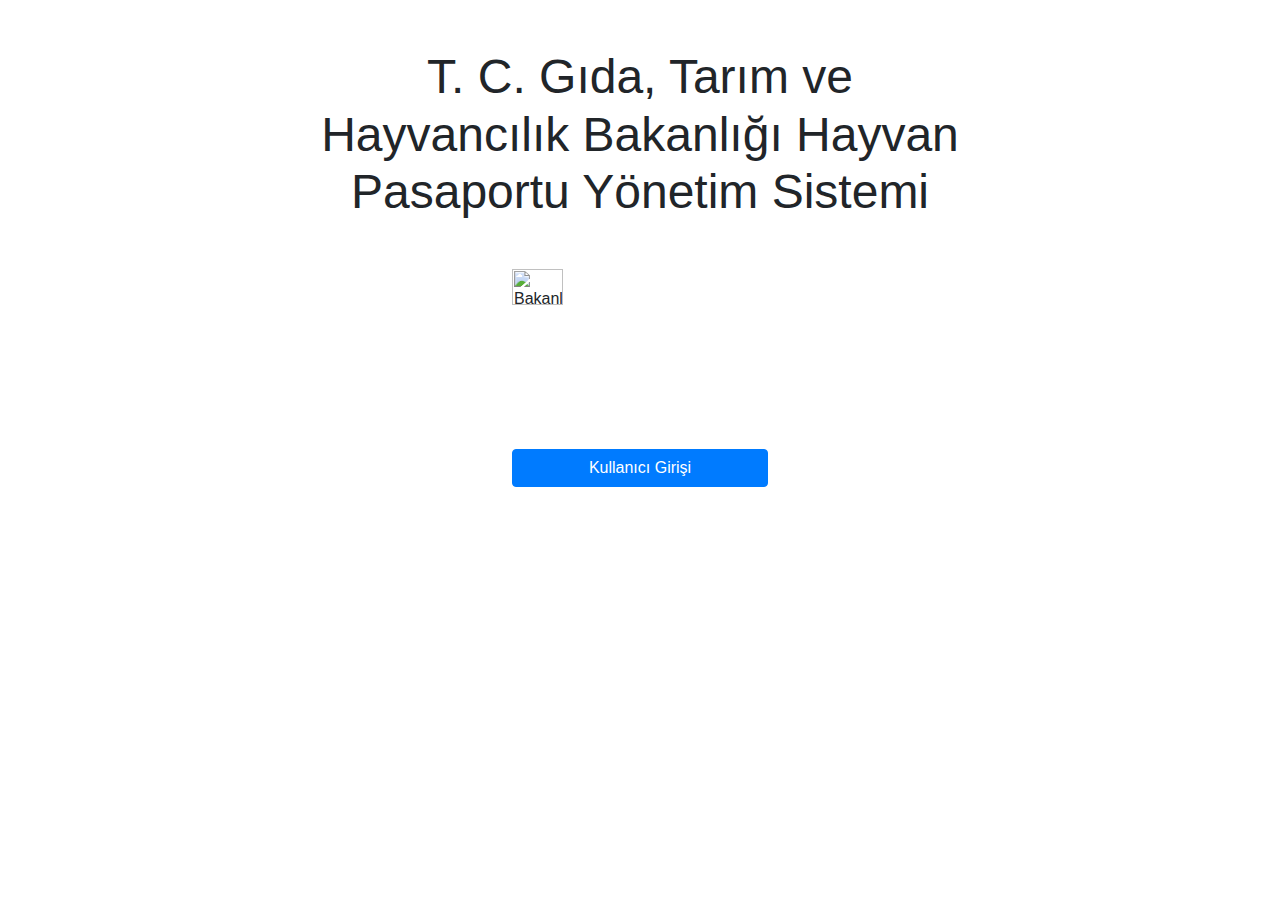
==== index.html @ 8273f665 "Web kısmı" ====
<html lang="tr"> 
    <head>
        <title>HPYS - Hayvan Pasaportu Yönetim Sistemi</title>
        <link rel="stylesheet" href="https://maxcdn.bootstrapcdn.com/bootstrap/4.0.0/css/bootstrap.min.css" integrity="sha384-Gn5384xqQ1aoWXA+058RXPxPg6fy4IWvTNh0E263XmFcJlSAwiGgFAW/dAiS6JXm" crossorigin="anonymous">
        <link rel="stylesheet" href="css/index.css">
    </head>
    <body>
        <div class="header">
                <h1>T. C. Gıda, Tarım ve Hayvancılık Bakanlığı Hayvan Pasaportu Yönetim Sistemi</h1>
        </div>
        
        <img class="logo" src="img/Gıda,_Tarım_ve_Hayvancılık_Bakanlığı.png" alt="Bakanlık logosu">
        <a href="login.html" class="login btn btn-primary">Kullanıcı Girişi</a>

        <script src="https://code.jquery.com/jquery-3.2.1.slim.min.js" integrity="sha384-KJ3o2DKtIkvYIK3UENzmM7KCkRr/rE9/Qpg6aAZGJwFDMVNA/GpGFF93hXpG5KkN" crossorigin="anonymous"></script>
        <script src="https://cdnjs.cloudflare.com/ajax/libs/popper.js/1.12.9/umd/popper.min.js" integrity="sha384-ApNbgh9B+Y1QKtv3Rn7W3mgPxhU9K/ScQsAP7hUibX39j7fakFPskvXusvfa0b4Q" crossorigin="anonymous"></script>
        <script src="https://maxcdn.bootstrapcdn.com/bootstrap/4.0.0/js/bootstrap.min.js" integrity="sha384-JZR6Spejh4U02d8jOt6vLEHfe/JQGiRRSQQxSfFWpi1MquVdAyjUar5+76PVCmYl" crossorigin="anonymous"></script>

    </body>
</html>
---- css/index.css ----
body {
    font-size: 62.5%;
}

.header {
    width: 50%;
    margin: 0 auto;
}

h1 {
    font-size: 3rem;
    text-align: center;
    margin: 3rem auto;
}

.logo{
    width: 20%;
    display: block;
    margin: 0 auto;
}

.login{
    display: block;
    margin: 0 auto;
    width: 20%;
}

.giris {
    margin: 25vh auto;
}
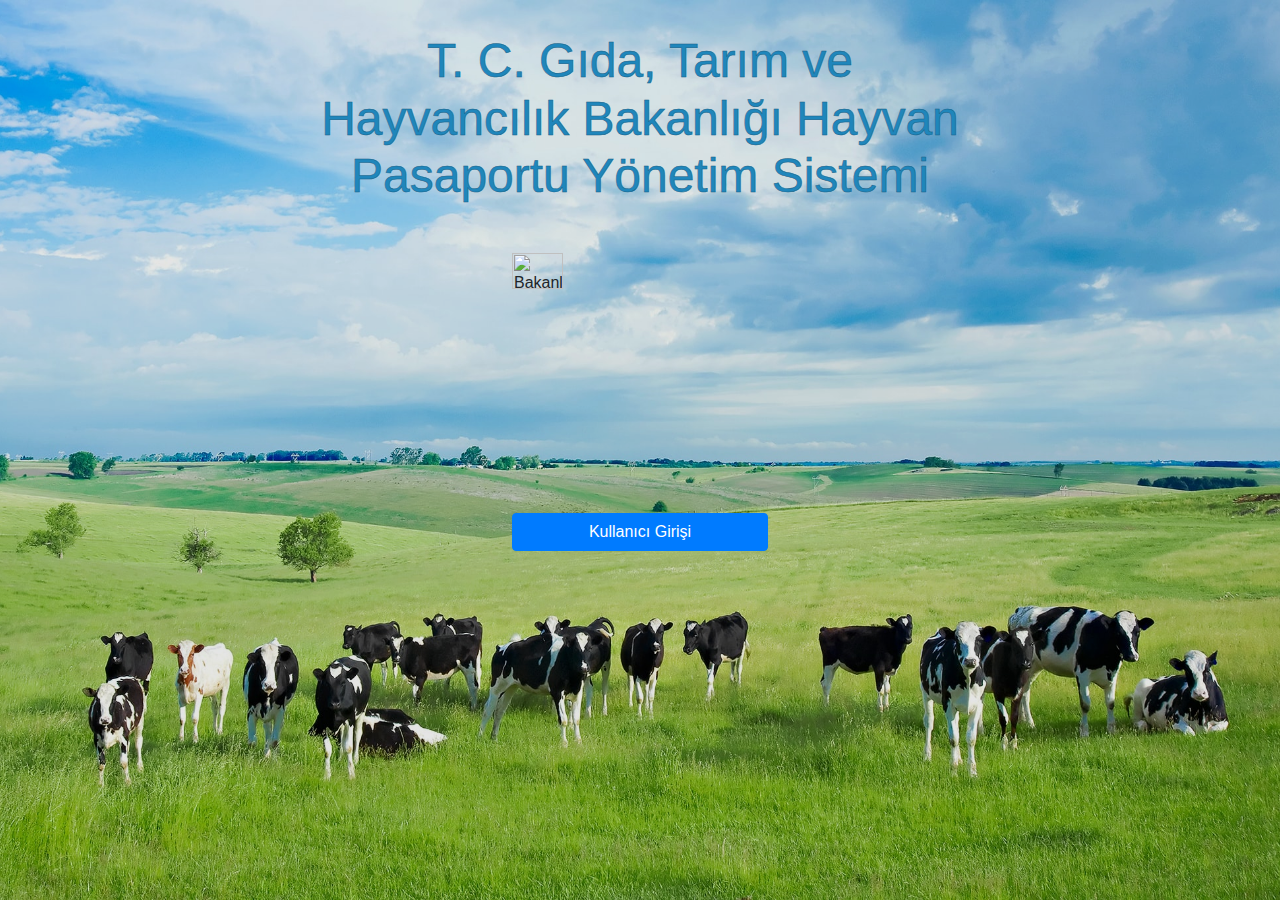
==== commit 390e9438: "updated" ====
--- a/index.html
+++ b/index.html
@@ -3,18 +3,56 @@
         <title>HPYS - Hayvan Pasaportu Yönetim Sistemi</title>
         <link rel="stylesheet" href="https://maxcdn.bootstrapcdn.com/bootstrap/4.0.0/css/bootstrap.min.css" integrity="sha384-Gn5384xqQ1aoWXA+058RXPxPg6fy4IWvTNh0E263XmFcJlSAwiGgFAW/dAiS6JXm" crossorigin="anonymous">
         <link rel="stylesheet" href="css/index.css">
+        <script src="https://www.gstatic.com/firebasejs/4.12.0/firebase.js"></script>
     </head>
-    <body>
+    <body style="background-color: rgba(0, 0, 0, 0.1) !important;">
         <div class="header">
-                <h1>T. C. Gıda, Tarım ve Hayvancılık Bakanlığı Hayvan Pasaportu Yönetim Sistemi</h1>
+                <h1 style="color: rgb(31,134,187); -webkit-text-stroke: .5px rgb(23, 97, 134)">T. C. Gıda, Tarım ve Hayvancılık Bakanlığı Hayvan Pasaportu Yönetim Sistemi</h1>
         </div>
         
+
+
         <img class="logo" src="img/Gıda,_Tarım_ve_Hayvancılık_Bakanlığı.png" alt="Bakanlık logosu">
-        <a href="login.html" class="login btn btn-primary">Kullanıcı Girişi</a>
+        <div class="text-center">
+                <a href="#myModal" class="trigger-btn login btn btn-primary" data-toggle="modal">Kullanıcı Girişi</a>
+        </div>
 
+        <div id="myModal" class="modal fade">
+                <div class="modal-dialog modal-login">
+                    <div class="modal-content">
+                        <div class="modal-header">
+                            <div class="avatar">
+                                <img src="img/avatar.png" alt="Avatar">
+                            </div>				
+                            <h4 class="modal-title">Kullanıcı Girişi</h4>	
+                            <button type="button" class="close" data-dismiss="modal" aria-hidden="true">&times;</button>
+                        </div>
+                        <div class="modal-body">
+                            <fieldset>
+                                    <div class="form-group">
+                                      <input class="form-control" placeholder="E-mail" name="email" type="text" id="email">
+                                  </div>
+                                  <div class="form-group">
+                                      <input class="form-control" placeholder="Şifre" name="password" type="password" value="" id="password">
+                                  </div>
+                                  <div class="checkbox">
+                                      <label>
+                                          <input name="remember" type="checkbox" value="Remember Me"> Beni Hatırla
+                                      </label>
+                                  </div>
+                                  <input class="btn btn-lg btn-success btn-block" type="submit" value="Giriş" id="login">
+                              </fieldset>
+                        </div>
+                        <div class="modal-footer">
+
+                        </div>
+                    </div>
+                </div>
+            </div> 
+            <div class="bg"></div>
         <script src="https://code.jquery.com/jquery-3.2.1.slim.min.js" integrity="sha384-KJ3o2DKtIkvYIK3UENzmM7KCkRr/rE9/Qpg6aAZGJwFDMVNA/GpGFF93hXpG5KkN" crossorigin="anonymous"></script>
         <script src="https://cdnjs.cloudflare.com/ajax/libs/popper.js/1.12.9/umd/popper.min.js" integrity="sha384-ApNbgh9B+Y1QKtv3Rn7W3mgPxhU9K/ScQsAP7hUibX39j7fakFPskvXusvfa0b4Q" crossorigin="anonymous"></script>
         <script src="https://maxcdn.bootstrapcdn.com/bootstrap/4.0.0/js/bootstrap.min.js" integrity="sha384-JZR6Spejh4U02d8jOt6vLEHfe/JQGiRRSQQxSfFWpi1MquVdAyjUar5+76PVCmYl" crossorigin="anonymous"></script>
-
+        <script src="js/login.js"></script>
     </body>
 </html>--- a/css/index.css
+++ b/css/index.css
@@ -1,3 +1,16 @@
+html {
+       /* The image used */
+       background-image: url("../img/index-back.jpg");
+
+       /* Full height */
+       height: 100%; 
+   
+       /* Center and scale the image nicely */
+       background-position: center;
+       background-repeat: no-repeat;
+       background-size: cover;
+       
+}
 body {
     font-size: 62.5%;
 }
@@ -10,7 +23,8 @@
 h1 {
     font-size: 3rem;
     text-align: center;
-    margin: 3rem auto;
+    margin: 0 auto 3rem auto;
+    padding-top: 2rem;
 }
 
 .logo{
@@ -27,4 +41,89 @@
 
 .giris {
     margin: 25vh auto;
-}+}
+
+
+body {
+    font-family: 'Varela Round', sans-serif;
+}
+.modal-login {		
+    color: #636363;
+    width: 350px;
+}
+.modal-login .modal-content {
+    padding: 20px;
+    border-radius: 5px;
+    border: none;
+}
+.modal-login .modal-header {
+    border-bottom: none;   
+    position: relative;
+    justify-content: center;
+}
+.modal-login h4 {
+    text-align: center;
+    font-size: 26px;
+    margin: 30px 0 -15px;
+}
+.modal-login .form-control:focus {
+    border-color: #70c5c0;
+}
+.modal-login .form-control, .modal-login .btn {
+    min-height: 40px;
+    border-radius: 3px; 
+}
+.modal-login .close {
+    position: absolute;
+    top: -5px;
+    right: -5px;
+}	
+.modal-login .modal-footer {
+    background: #ecf0f1;
+    border-color: #dee4e7;
+    text-align: center;
+    justify-content: center;
+    margin: 0 -20px -20px;
+    border-radius: 5px;
+    font-size: 13px;
+}
+.modal-login .modal-footer a {
+    color: #999;
+}		
+.modal-login .avatar {
+    position: absolute;
+    margin: 0 auto;
+    left: 0;
+    right: 0;
+    top: -70px;
+    width: 95px;
+    height: 95px;
+    border-radius: 50%;
+    z-index: 9;
+    background: #60c7c1;
+    padding: 15px;
+    box-shadow: 0px 2px 2px rgba(0, 0, 0, 0.1);
+}
+.modal-login .avatar img {
+    width: 100%;
+}
+.modal-login.modal-dialog {
+    margin-top: 25vh;
+}
+.modal-login .btn {
+    color: #fff;
+    border-radius: 4px;
+    background: #60c7c1;
+    text-decoration: none;
+    transition: all 0.4s;
+    line-height: normal;
+    border: none;
+}
+.modal-login .btn:hover, .modal-login .btn:focus {
+    background: #45aba6;
+    outline: none;
+}
+.trigger-btn {
+    display: inline-block;
+    margin: 5rem auto 0 auto;
+}
